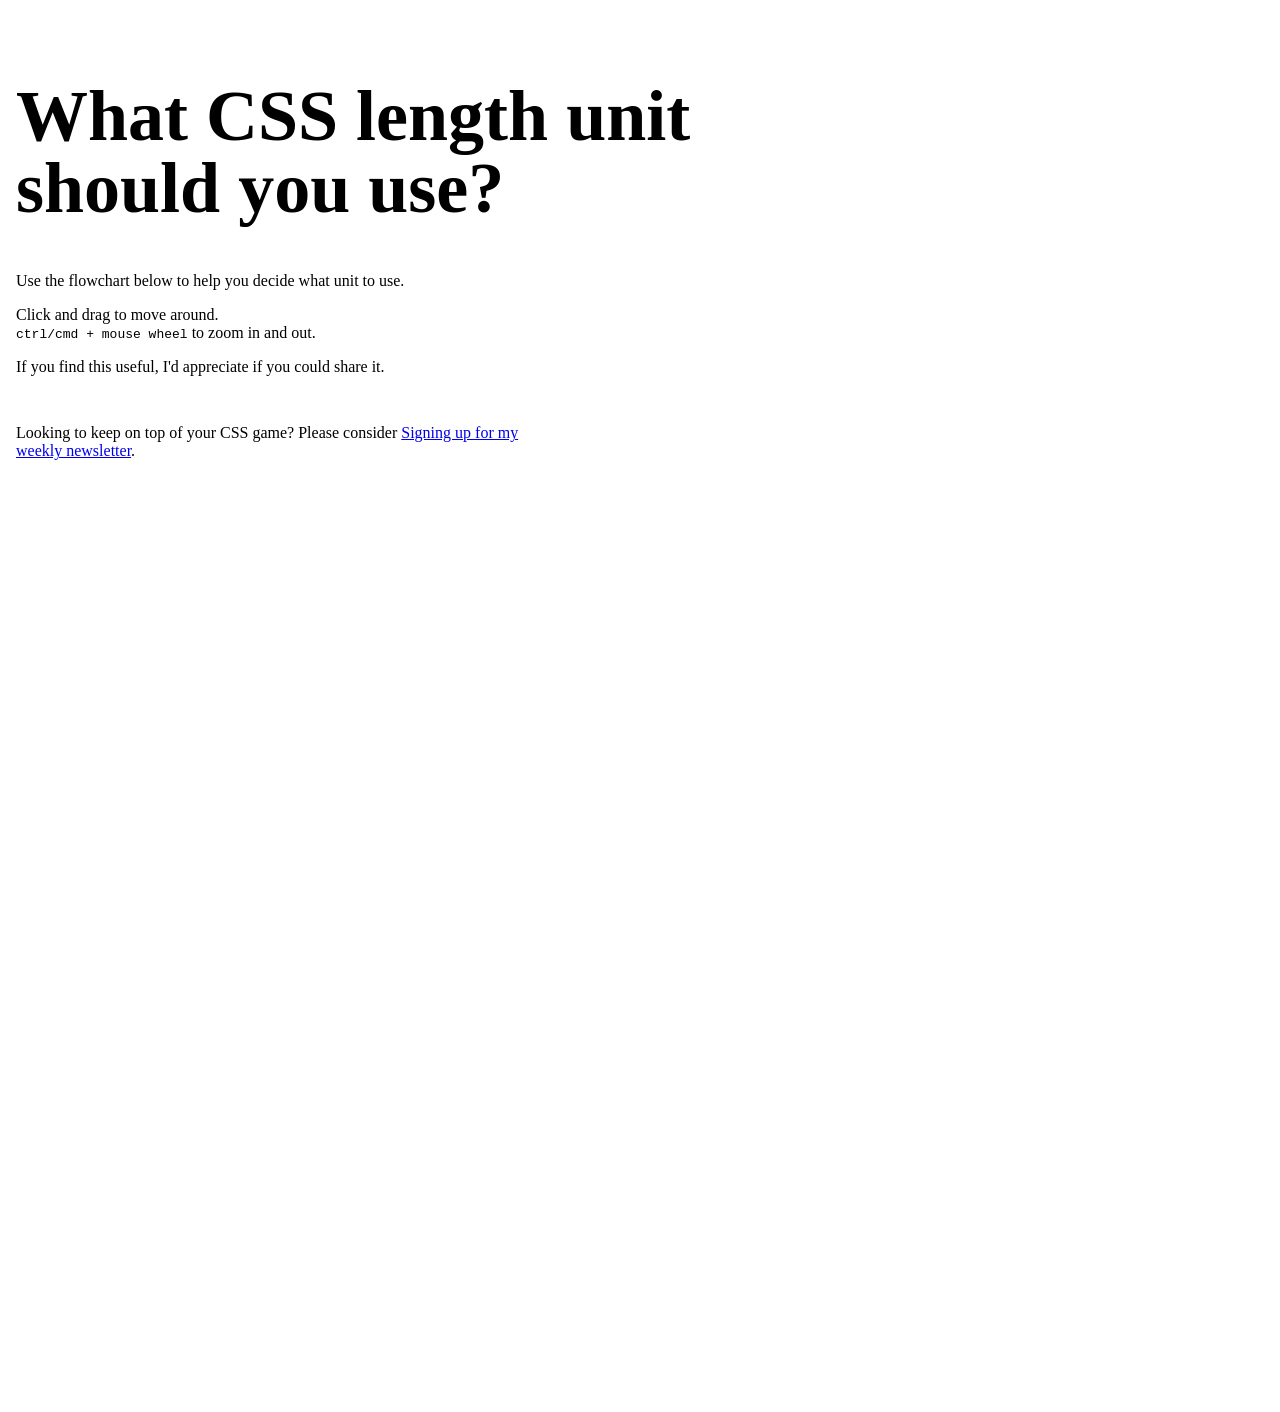
==== Boxmodel/index.html @ 8ebe5a71 "die index created für die übung 6" ====
<!DOCTYPE html>
<html lang="en">

<head>
  <meta charset="UTF-8" />
  <link rel="icon" type="image/svg+xml" href="/favicon.svg" />
  <meta name="viewport" content="width=device-width, initial-scale=1.0" />
  <script src="/main.js" defer></script>
  <title>What CSS length unit should you use?</title>
  <script src="https://cdn.usefathom.com/script.js" data-site="ZQTGXCBS" defer></script>
  
  <style>
    body {
      width: min(100% - 2rem, 1600px);
      margin-inline: auto;
      margin-block: 2rem;
    }

    h1 {
      max-width: 20ch;
    }

    p {
      max-width: 65ch;
    }
  </style>
  <link rel="stylesheet" href="/assets/index.a93fc7cc.css">
</head>

<body>
  <main>
    <div style="display: flex; gap: 1rem; flex-wrap: wrap;">
      <div>
        <h1 style="font-size: clamp(3rem, 10vw - 1rem, 4.5rem); line-height: 1;">What CSS length unit should you use?
        </h1>
        <p>Use the flowchart below to help you decide what unit to use.</p>
        <p>Click and drag to move around. <br><code>ctrl/cmd + mouse wheel</code> to zoom in and out.</p>
        <p>If you find this useful, I'd appreciate if you could share it.</p>

      </div>
      <div style="align-self: end">
        <p>Looking to keep on top of your CSS game? Please consider <a href="https://kevinpowell.co/newsletter">Signing
            up
            for my weekly newsletter</a>.</p>
      </div>
    </div>

    <iframe style="border: 0px solid rgba(0, 0, 0, 0.1);" width="100%" height="900"
      src="https://www.figma.com/embed?embed_host=share&url=https%3A%2F%2Fwww.figma.com%2Ffile%2FpmYaMNrdNLxTO6WC1BhGFo%2FCSS-unit-flow-chart%3Ftype%3Dwhiteboard%26node-id%3D0%253A1%26t%3DP1lFdRtmfRNe5TNi-1"
      allowfullscreen></iframe>
  </main>

</html>
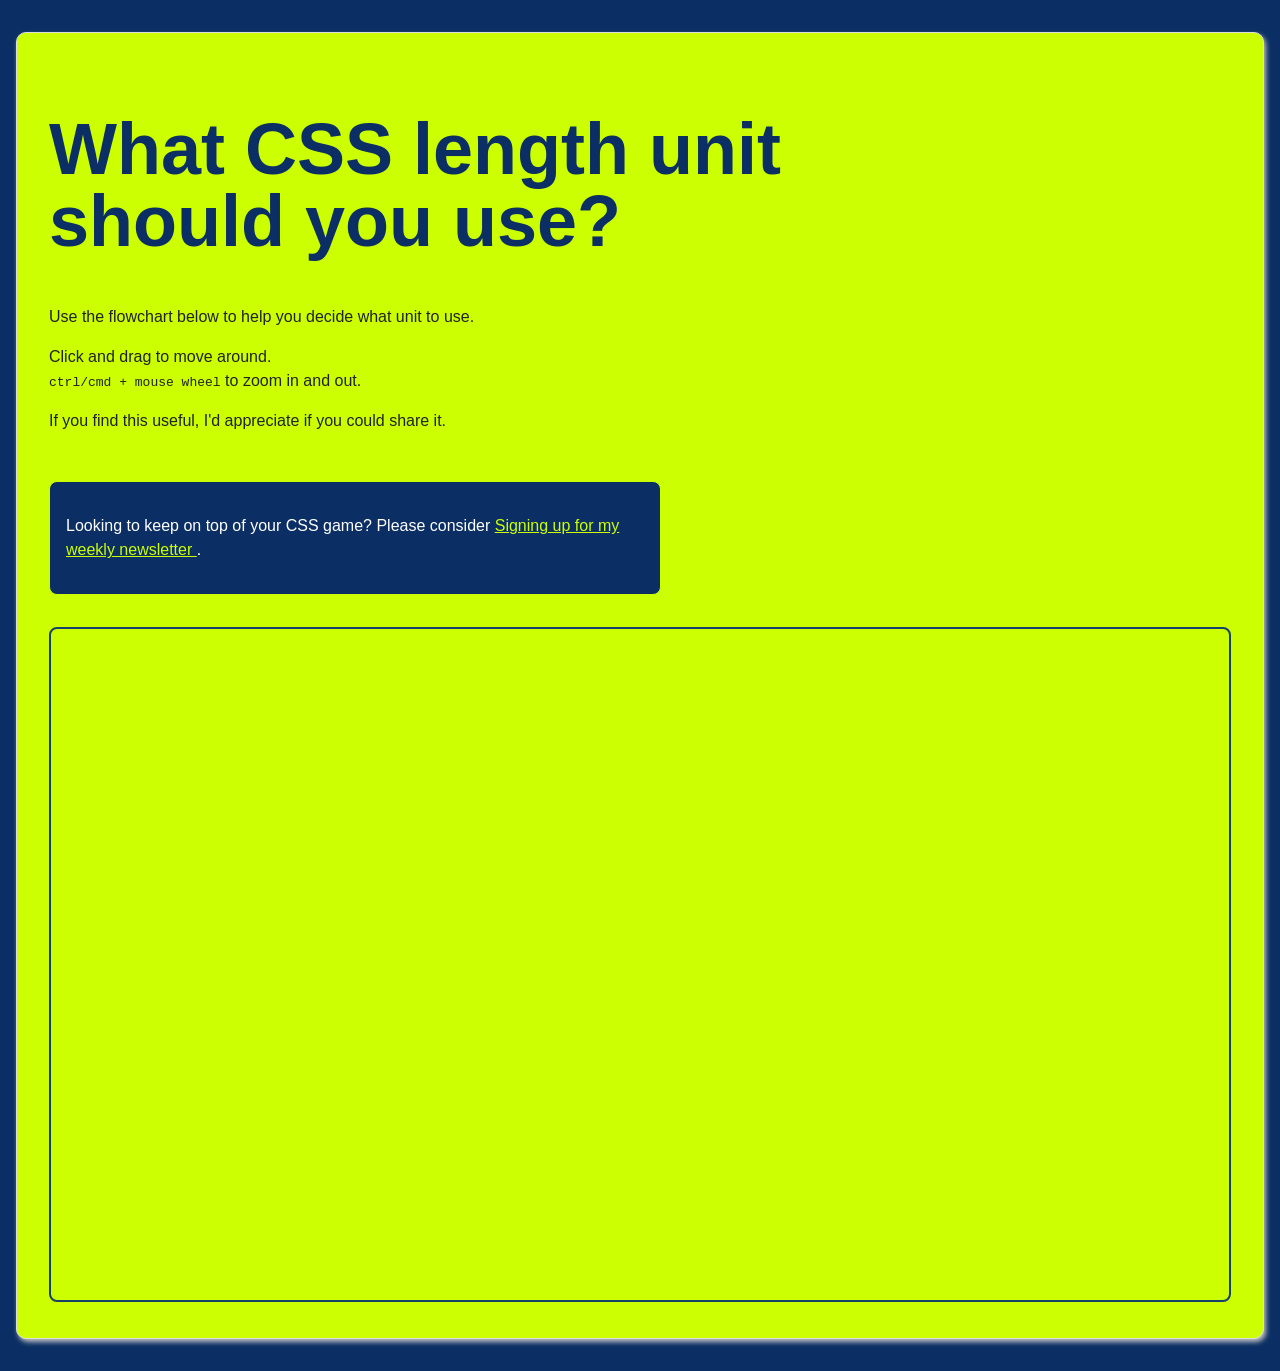
==== commit 10353a48: "Aufgabe schnell gemacht" ====
--- a/Boxmodel/index.html
+++ b/Boxmodel/index.html
@@ -1,3 +1,4 @@
+
 <!DOCTYPE html>
 <html lang="en">
 
@@ -7,47 +8,111 @@
   <meta name="viewport" content="width=device-width, initial-scale=1.0" />
   <script src="/main.js" defer></script>
   <title>What CSS length unit should you use?</title>
-  <script src="https://cdn.usefathom.com/script.js" data-site="ZQTGXCBS" defer></script>
-  
+
   <style>
+    
+    * {
+      box-sizing: border-box;
+    }
+
     body {
       width: min(100% - 2rem, 1600px);
-      margin-inline: auto;
-      margin-block: 2rem;
+      margin: 2rem auto;
+      font-family: Arial, sans-serif;
+      background-color: #0b2f64;
+      color: #222;
+    }
+
+    main {
+      background-color: #ccff02;
+      padding: 2rem;
+      border: 1px solid #ddd;
+      border-radius: 10px;
+      box-shadow: 2px 3px 5px silver;
     }
 
     h1 {
       max-width: 20ch;
+      font-size: clamp(3rem, 10vw - 1rem, 4.5rem);
+      line-height: 1;
+      color: #0b2f64;
     }
 
     p {
       max-width: 65ch;
+      line-height: 1.5;
     }
+
+    a {
+      color: #ccff02;
+    }
+
+    a:hover {
+      color: #efffad;
+    }
+
+    .inhalt {
+      display: flex;
+      gap: 2rem;
+      flex-wrap: wrap;
+      margin-bottom: 2rem;
+    }
+
+    .newsletter {
+      color: white;
+      background-color: #0b2f64;
+      padding: 1rem;
+      border: 1px solid #ccff02;
+      border-radius: 8px;
+    }
+
+    iframe {
+      width: 100%;
+      height: 75vh;
+      min-height: 500px;
+      border: 2px solid #16416B;
+      border-radius: 8px;
+    }
+
   </style>
+
   <link rel="stylesheet" href="/assets/index.a93fc7cc.css">
 </head>
 
 <body>
   <main>
-    <div style="display: flex; gap: 1rem; flex-wrap: wrap;">
+
+    <div class="inhalt">
       <div>
-        <h1 style="font-size: clamp(3rem, 10vw - 1rem, 4.5rem); line-height: 1;">What CSS length unit should you use?
-        </h1>
+        <h1>What CSS length unit should you use?</h1>
+
         <p>Use the flowchart below to help you decide what unit to use.</p>
-        <p>Click and drag to move around. <br><code>ctrl/cmd + mouse wheel</code> to zoom in and out.</p>
+
+        <p>Click and drag to move around.
+          <br>
+          <code>ctrl/cmd + mouse wheel</code> to zoom in and out.
+        </p>
+
         <p>If you find this useful, I'd appreciate if you could share it.</p>
+      </div>
 
-      </div>
-      <div style="align-self: end">
-        <p>Looking to keep on top of your CSS game? Please consider <a href="https://kevinpowell.co/newsletter">Signing
-            up
-            for my weekly newsletter</a>.</p>
+      <div class="newsletter">
+        <p>
+          Looking to keep on top of your CSS game?
+          Please consider
+          <a href="https://kevinpowell.co/newsletter">
+            Signing up for my weekly newsletter
+          </a>.
+        </p>
       </div>
     </div>
 
-    <iframe style="border: 0px solid rgba(0, 0, 0, 0.1);" width="100%" height="900"
+    <iframe
       src="https://www.figma.com/embed?embed_host=share&url=https%3A%2F%2Fwww.figma.com%2Ffile%2FpmYaMNrdNLxTO6WC1BhGFo%2FCSS-unit-flow-chart%3Ftype%3Dwhiteboard%26node-id%3D0%253A1%26t%3DP1lFdRtmfRNe5TNi-1"
-      allowfullscreen></iframe>
+      allowfullscreen>
+    </iframe>
+
   </main>
+</body>
 
 </html>
